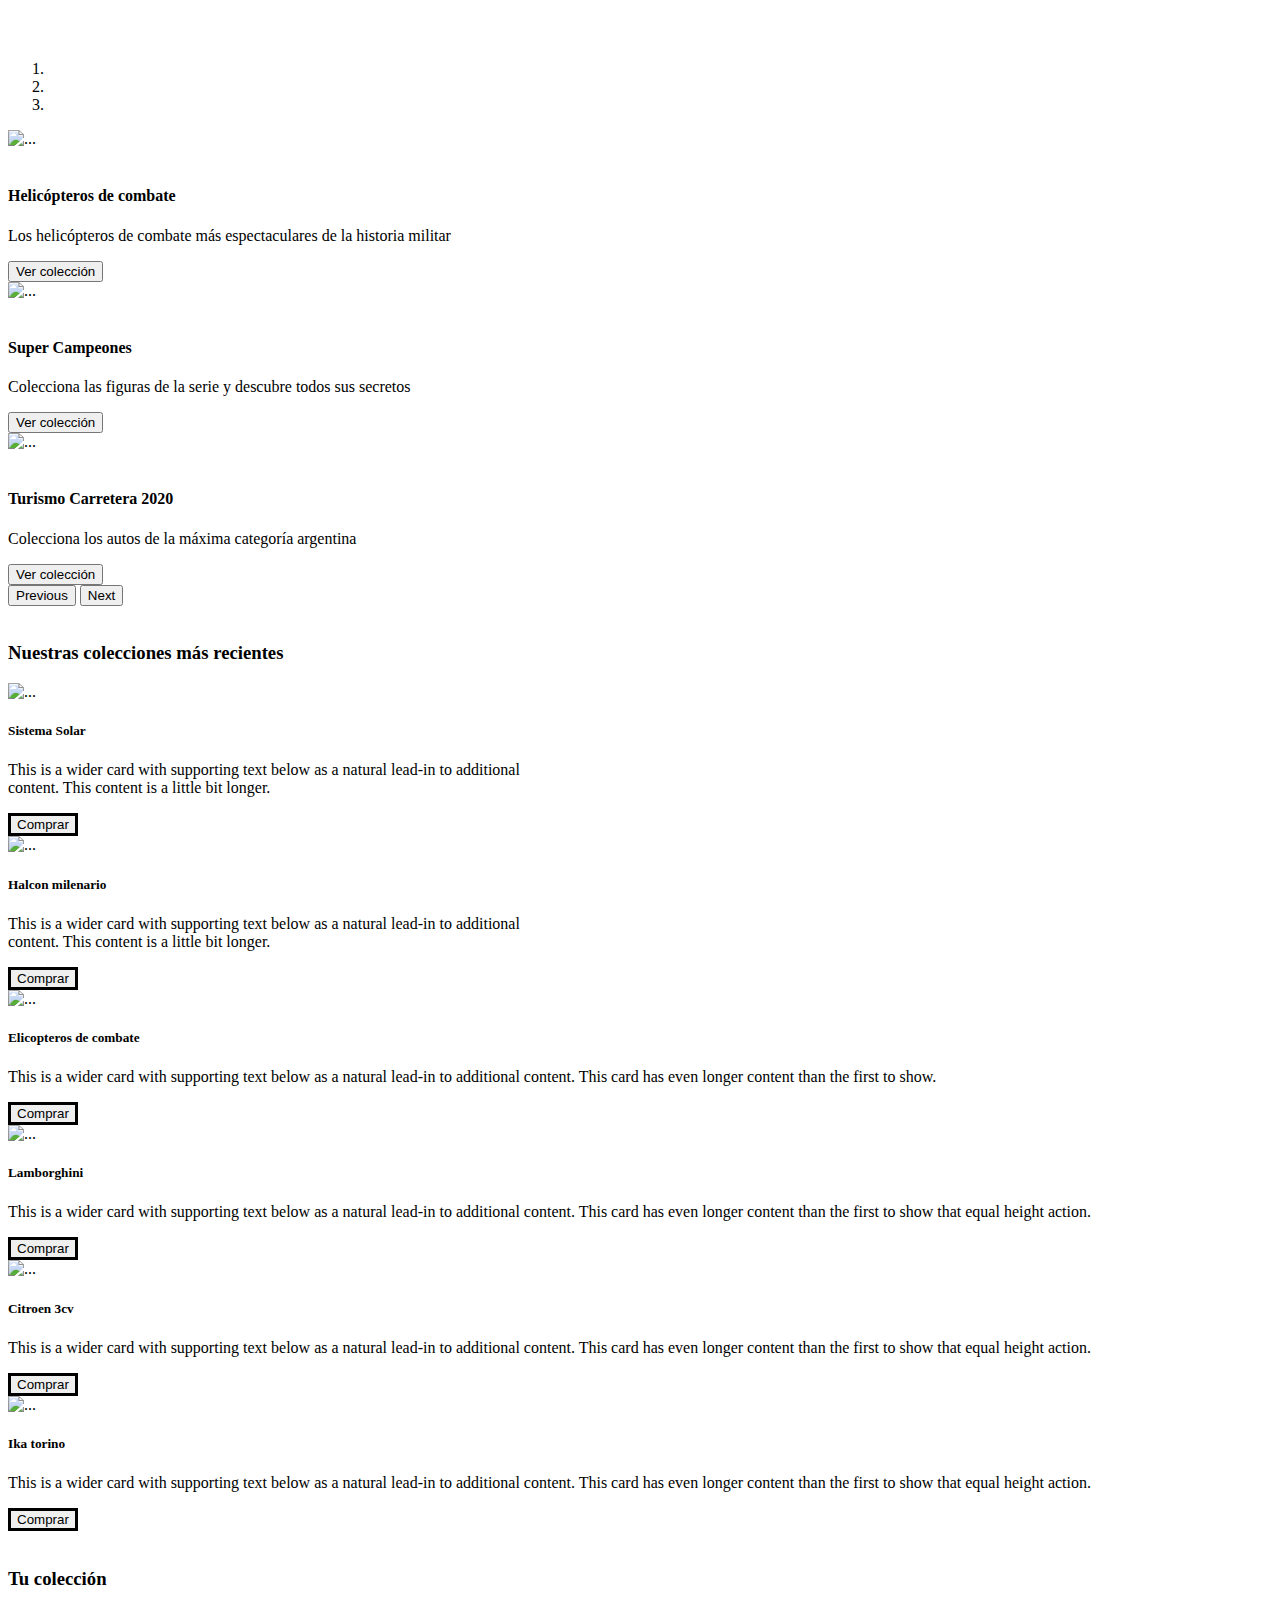
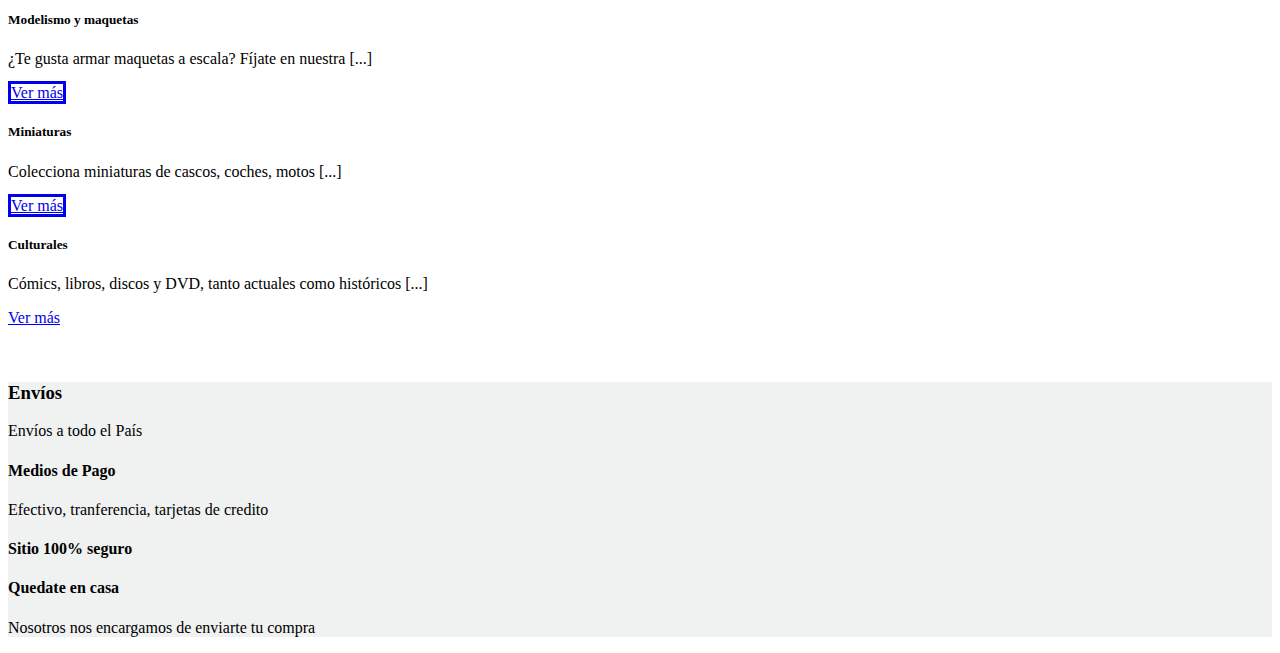
==== Demowebstore/src/main/resources/templates/main.html @ e596d376 "Task: Creación y formateo de la pagina principal. Responsable: Marisel A Yapura" ====
<!DOCTYPE html>
<html xmlns:th="http://www.thymeleaf.org">
	<head>
		<meta charset="UTF-8">
		<meta name="viewport" content="user-scalable=no, width=device-width, initial-scale=1">
		<title>Pagina principal - Tienda Web</title>
		<link rel="stylesheet" type="text/css" th:href="@{/css/styles.css}">
		<link rel="stylesheet" type="text/css" th:href="@{/webjars/bootstrap/4.6.1/css/bootstrap.min.css}">
		<link rel="stylesheet" th:href="@{/webjars/fortawesome__fontawesome-free/5.15.3/css/all.css}">
	</head>
	<body class="fondo">
	
		<!-- HEADER -->
		<header class="fixed-top" th:insert="layout/header :: header"></header> 
			<br> <br>
			
		<!-- CAROUSEL -->
		<div id="carouselExampleIndicators" class="carousel slide" data-ride="carousel">
		  <ol class="carousel-indicators">
		    <li data-target="#carouselExampleIndicators" data-slide-to="0" class="active"></li>
		    <li data-target="#carouselExampleIndicators" data-slide-to="1"></li>
		    <li data-target="#carouselExampleIndicators" data-slide-to="2"></li>
		  </ol>
		  <div class="carousel-inner text-uppercase">
		    <div class="carousel-item active">
			    <div class="row fondo-carousel py-5">
				      <div class="col-md-6 text-right">
				      	<img class="format-img-carousel" th:src="@{/img/carousel01.png}" alt="...">		      
				      </div>
				      <div class="col-md-6 align-self-center">
				      	  <img alt="" th:src="@{/img/cartel_carousel01.png}">
					      <div class="py-3">
					      	<h4>Helicópteros de combate</h4>
					      	<p class="font-italic">Los helicópteros de combate más espectaculares de la historia militar</p>
					      </div>
					      <button type="button" class="btn btn-danger text-uppercase rounded-pill font-weight-bold">Ver colecci&oacute;n</button>
				      </div>
			      </div>
		     </div>
		     <div class="carousel-item">
			    <div class="row fondo-carousel02 py-5">
				      <div class="col-md-6 text-right">
				      	<img class="format-img-carousel" th:src="@{/img/carousel02.png}" alt="...">		      
				      </div>
				      <div class="col-md-6 align-self-center">
				      	  <img alt="" th:src="@{/img/cartel_carousel02.png}">
					      <div class="py-3">
					      	<h4>Super Campeones</h4>
					      	<p class="font-italic">Colecciona las figuras de la serie y descubre todos sus secretos</p>
					      </div>
					      <button type="button" class="btn btn-danger text-uppercase rounded-pill font-weight-bold">Ver colecci&oacute;n</button>
				      </div>
			    </div>
		     </div>
		     <div class="carousel-item">
			    <div class="row fondo-carousel03 py-5">
				      <div class="col-md-6 text-right">
				      	<img class="format-img-carousel" th:src="@{/img/carousel03.png}" alt="...">		      
				      </div>
				      <div class="col-md-6 align-self-center">
				      	  <img alt="" th:src="@{/img/cartel_carousel03.png}">
					      <div class="text-white py-3">
					      	<h4>Turismo Carretera 2020</h4>
					      	<p class="font-italic">Colecciona los autos de la máxima categoría argentina</p>
					      </div>
					      <button type="button" class="btn btn-danger text-uppercase rounded-pill font-weight-bold">Ver colecci&oacute;n</button>
				      </div>
			    </div>
		     </div>
		   </div>
		   <button class="carousel-control-prev" type="button" data-target="#carouselExampleIndicators" data-slide="prev">
		     <span class="carousel-control-prev-icon" aria-hidden="true"></span>
		     <span class="sr-only">Previous</span>
		   </button>
		   <button class="carousel-control-next" type="button" data-target="#carouselExampleIndicators" data-slide="next">
		     <span class="carousel-control-next-icon" aria-hidden="true"></span>
		     <span class="sr-only">Next</span>
		   </button>
		 </div>
	<!-- 		<div class="jumbotron jumbotron-fluid bg-img text-white">
				<div class="container">
					<h1 class="display-4">Modelismo y maquetas</h1>
				    <p class="lead">
				    	&iquest;Te gusta armar maquetas a escala? F&iacute;jate en nuestra selecci&oacute;n de coleccionables de maquetas y modelismo. Arma paso a paso coches, buques, aviones, casas o locomotoras, &iexcl;todo lo que puedas imaginar!
				    </p>
				</div>
			</div>  -->
		 <br>
		 
		 <div class="text-center text-uppercase my-4">
		 	<h3>Nuestras colecciones m&aacute;s recientes</h3>
		 </div>
		 
		 <!-- CARDS -->
		 <div class="container">
		 
			 <div class="row card-deck">
				<div class="card mb-3" style="max-width: 540px;">
					<div class="row no-gutters m-2">
						<div class="col-md-5 bg-fondo-card text-center ">
					      <img th:src="@{/img/mod01.png}" class="format-img-card" alt="...">
					    </div>
					    <div class="col-md-7">
					      <div class="card-body">
					        <h5 class="card-title text-uppercase">Sistema Solar</h5>
					        <p class="card-text">This is a wider card with supporting text below as a natural lead-in to additional content. This content is a little bit longer.</p>
					        <button type="button" class="btn btn-outline-danger text-uppercase font-weight-bold rounded-pill" style="border: solid;">Comprar</button>					      
					      </div>
					    </div>
					 </div>
				 </div>
				<div class="card mb-3" style="max-width: 540px;">
					  <div class="row no-gutters m-2">
					    <div class="col-md-5 bg-fondo-card text-center">
					      <img th:src="@{/img/mod02.png}" class="format-img-card" alt="...">
					    </div>
					    <div class="col-md-7">
					      <div class="card-body">
					        <h5 class="card-title text-uppercase">Halcon milenario</h5>
					        <p class="card-text">This is a wider card with supporting text below as a natural lead-in to additional content. This content is a little bit longer.</p>
					        <button type="button" class="btn btn-outline-danger text-uppercase font-weight-bold rounded-pill"  style="border: solid">Comprar</button>
					      </div>
					    </div>
					  </div>
				  </div>
			  </div>
			  
			  <div class="card-deck row">
			 	<div class="card">
			 	  <div class="m-2 text-center">
			 	  	<div class="bg-fondo-card p-3">
				    	<img th:src="@{/img/mod03.png}" class="card-img-top format-img-card mx-auto px-auto" alt="...">
				 	</div>
				 	<div class="card-body">
				      <h5 class="card-title text-uppercase">Elicopteros de combate</h5>
				      <p class="card-text">This is a wider card with supporting text below as a natural lead-in to additional content. This card has even longer content than the first to show.</p>
				    </div>
				    <div class="card-footer bg-white">
				      <button type="button" class="btn btn-outline-danger text-uppercase font-weight-bold rounded-pill" style="border: solid">Comprar</button>
				    </div>
				   </div>
				 </div>
				 <div class="card">
				   <div class="m-2 text-center">
				    <div class="bg-fondo-card p-3">
				    	<img th:src="@{/img/mod05.png}" class="card-img-top format-img-card mx-auto px-auto" alt="...">
				    </div>
				    <div class="card-body">
				      <h5 class="card-title text-uppercase">Lamborghini</h5>
				      <p class="card-text">This is a wider card with supporting text below as a natural lead-in to additional content. This card has even longer content than the first to show that equal height action.</p>
				    </div>
				    <div class="card-footer bg-white">
				      <button type="button" class="btn btn-outline-danger text-uppercase font-weight-bold rounded-pill" style="border: solid">Comprar</button>
				    </div>
				    </div>
				 </div>
				 <div class="card">
				  <div class="m-2 text-center">
				    <div class="bg-fondo-card p-3">
				      <img th:src="@{/img/mod06.png}" class="card-img-top format-img-card mx-auto px-auto" alt="...">
				    </div>
				   <div class="card-body">
				      <h5 class="card-title text-uppercase">Citroen 3cv</h5>
				      <p class="card-text">This is a wider card with supporting text below as a natural lead-in to additional content. This card has even longer content than the first to show that equal height action.</p>
				    </div>
				    <div class="card-footer bg-white">
				      <button type="button" class="btn btn-outline-danger text-uppercase font-weight-bold rounded-pill" style="border: solid">Comprar</button>
				    </div>
				  </div>
				 </div>
				 <div class="card">
				   <div class="m-2 text-center">
				    <div class="bg-fondo-card p-3">
				      <img th:src="@{/img/mod07.png}" class="card-img-top format-img-card mx-auto px-auto" alt="..."> 
				    </div>
				    <div class="card-body">
				      <h5 class="card-title text-uppercase">Ika torino</h5>
				      <p class="card-text">This is a wider card with supporting text below as a natural lead-in to additional content. This card has even longer content than the first to show that equal height action.</p>
				    </div>
				    <div class="card-footer bg-white">
				      <button type="button" class="btn btn-outline-danger text-uppercase font-weight-bold rounded-pill" style="border: solid">Comprar</button>
				    </div>
				   </div>
				 </div>
			  </div>
			  <br>
			 
			  <div class="text-center text-uppercase my-4">
			 	<h3>Tu colecci&oacute;n</h3>
			  </div>
			  <div class="row text-center ">
			    <div class="col-sm-4">
			      <div class="card p-2">
			        <div class="card-body fondo-sec">
			          <h5 class="card-title text-uppercase">Modelismo y maquetas</h5>
			          <p class="card-text">¿Te gusta armar maquetas a escala? F&iacute;jate en nuestra [...]</p>
			          <a href="#" class="btn btn-danger text-uppercase rounded-pill font-weight-bold" style="border: solid">Ver m&aacute;s</a>
			        </div>
			      </div>
			    </div>
			    <div class="col-sm-4">
			      <div class="card p-2">
			        <div class="card-body  fondo-sec">
			          <h5 class="card-title text-uppercase">Miniaturas</h5>
			          <p class="card-text">Colecciona miniaturas de cascos, coches, motos [...]</p>
			          <a href="#" class="btn btn-danger text-uppercase rounded-pill font-weight-bold" style="border: solid">Ver m&aacute;s</a>
			        </div>
			      </div>
			    </div>
			   	<div class="col-sm-4">
			      <div class="card p-2">
			        <div class="card-body  fondo-sec">
			          <h5 class="card-title text-uppercase">Culturales</h5>
			          <p class="card-text">C&oacute;mics, libros, discos y DVD, tanto actuales como hist&oacute;ricos [...]</p>
			          <a href="#" class="btn btn-danger text-uppercase rounded-pill font-weight-bold">Ver m&aacute;s</a>
			        </div>
			      </div>
			    </div>
			  </div>
		 </div>
		 <br><br>
		 <div class="mt-3 mb-0 text-dark" style="background-color: rgba(153, 163, 164, 0.15);">
			<div class="container row mx-auto px-auto">
			 	<div class="col-md-3 col-sm-6 col-xs-12 text-center py-5">
			 		<i class="fas fa-parachute-box fa-3x my-3"></i>
			 		<h3 class="text-uppercase">Env&iacute;os</h3>
			 		<p>Env&iacute;os a todo el Pa&iacute;s</p>
			 	</div>
			 	<div class="col-md-3 col-sm-6 col-xs-12 text-center py-5">
			 		<i class="fas fa-money-check-alt fa-3x my-3"></i>
			 		<h4 class="text-uppercase">Medios de Pago</h4>
			 		<p>Efectivo, tranferencia, tarjetas de credito</p>
			 	</div>
			 	<div class="col-md-3 col-sm-6 col-xs-12 text-center py-5">
			 		<i class="fas fa-shield-alt fa-3x my-3"></i>
			 		<h4 class="text-uppercase">Sitio 100% seguro</h4>
			 	</div>
			 	<div class="col-md-3 col-sm-6 col-xs-12 text-center py-5">
			 		<i class="fas fa-house-user fa-3x my-3"></i>
			 		<h4 class="text-uppercase">Quedate en casa</h4>
			 		<p>Nosotros nos encargamos de enviarte tu compra</p>
			 	</div>
			 </div>
		 </div>
		 
		 <!-- FOOTER -->
		 <footer class="" th:insert="layout/footer :: footer"></footer>

		 <script type="text/javascript" th:src="@{/webjars/jquery/3.5.1/dist/jquery.min.js}"></script>
		 <script type="text/javascript" th:src="@{/webjars/popper.js/1.16.0/popper.min.js}"></script>
		 <script type="text/javascript" th:src="@{/webjars/bootstrap/4.6.1/js/bootstrap.min.js}"></script>
	
	</body>
</html>
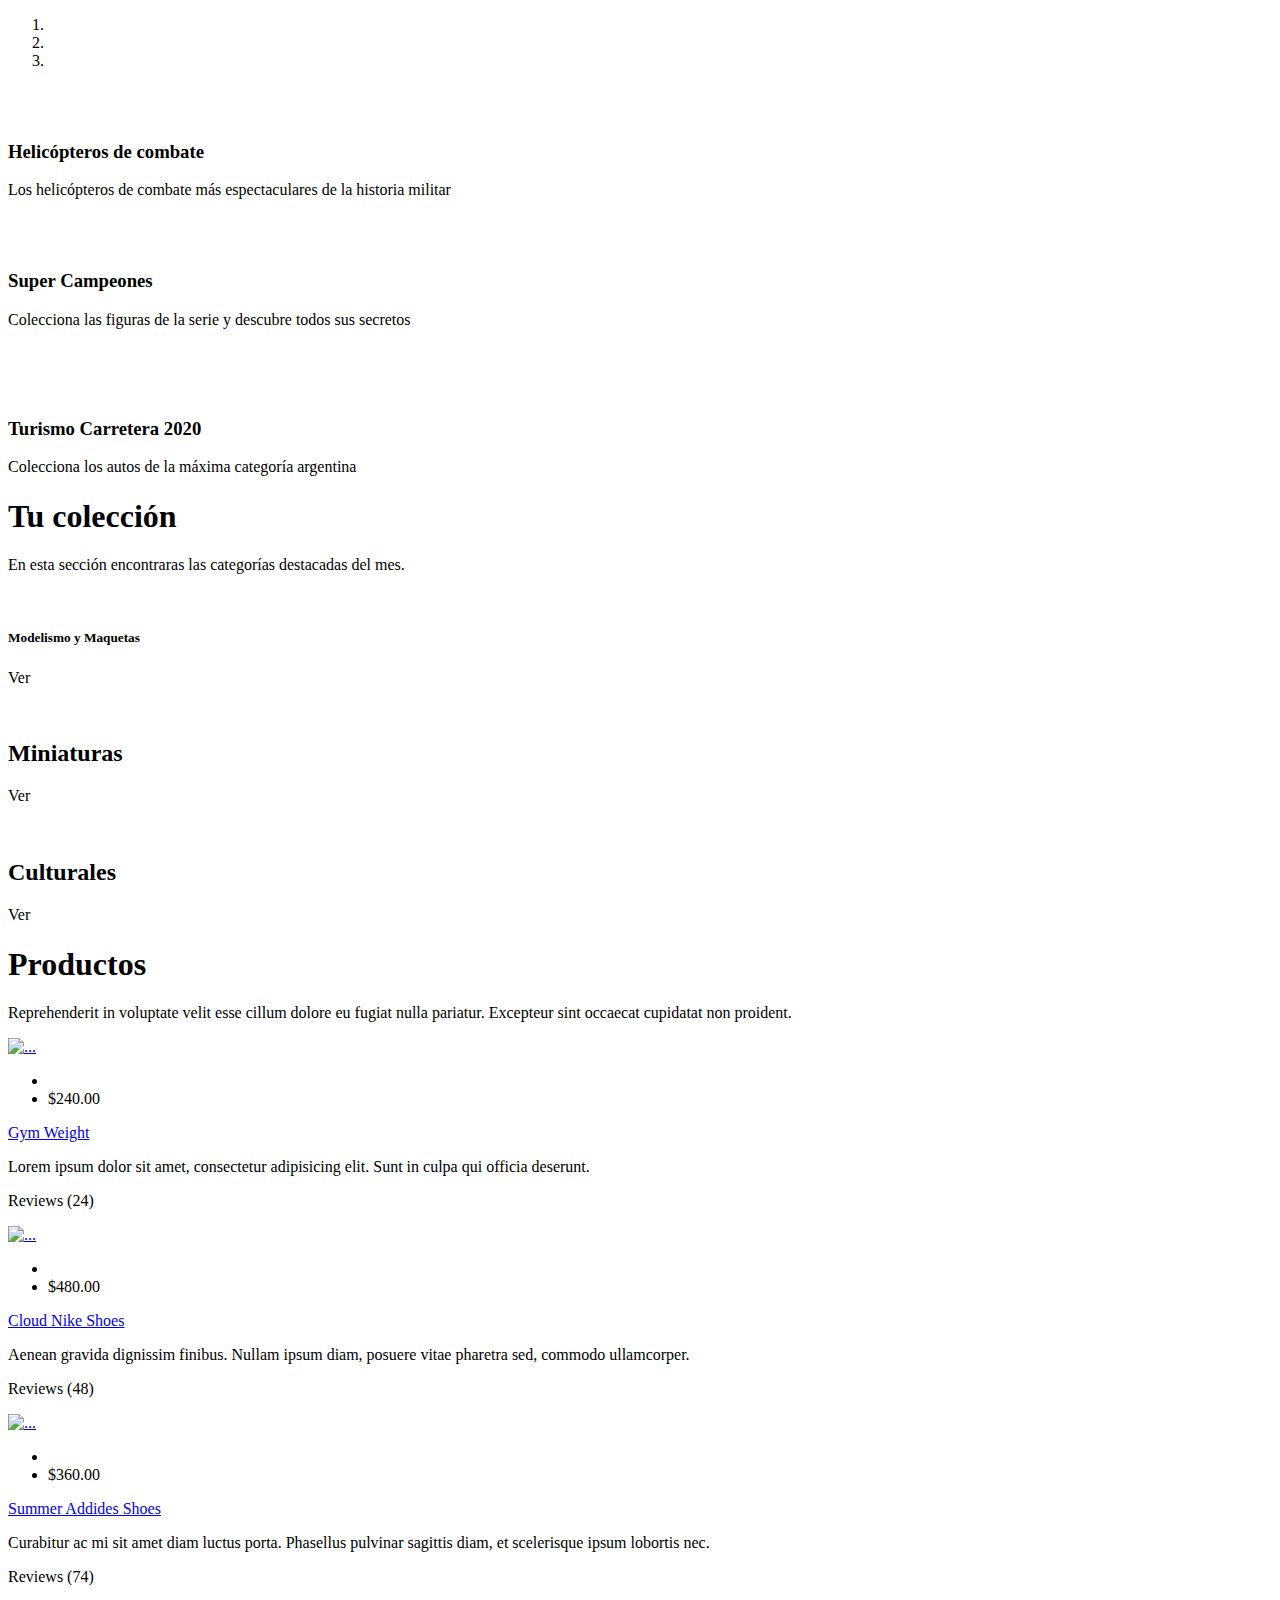
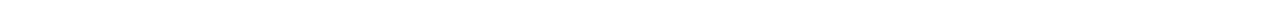
==== commit 711ef996: "Responsable: Marisel A Yapura task: modificación y maquetado de página principal del sitio, login, a" ====
--- a/Demowebstore/src/main/resources/templates/main.html
+++ b/Demowebstore/src/main/resources/templates/main.html
@@ -3,18 +3,238 @@
 	<head>
 		<meta charset="UTF-8">
 		<meta name="viewport" content="user-scalable=no, width=device-width, initial-scale=1">
-		<title>Pagina principal - Tienda Web</title>
+		<title>Planeta Hobby - Página principal</title>
 		<link rel="stylesheet" type="text/css" th:href="@{/css/styles.css}">
 		<link rel="stylesheet" type="text/css" th:href="@{/webjars/bootstrap/4.6.1/css/bootstrap.min.css}">
+    	<link rel="stylesheet" type="text/css" th:href="@{/css/templatemo.css}">
+    	<link rel="stylesheet" type="text/css" th:href="@{/css/custom.css}">
 		<link rel="stylesheet" th:href="@{/webjars/fortawesome__fontawesome-free/5.15.3/css/all.css}">
+		<link rel="stylesheet" href="https://fonts.googleapis.com/css2?family=Roboto:wght@100;200;300;400;500;700;900&display=swap">
 	</head>
 	<body class="fondo">
 	
 		<!-- HEADER -->
-		<header class="fixed-top" th:insert="layout/header :: header"></header> 
-			<br> <br>
-			
-		<!-- CAROUSEL -->
+		<header th:insert="layout/header :: header"></header> 
+		
+		
+	    <!-- Start Banner Hero -->
+	    <div id="template-mo-zay-hero-carousel" class="carousel slide" data-ride="carousel">
+	        <ol class="carousel-indicators">
+	            <li data-target="#template-mo-zay-hero-carousel" data-slide-to="0" class="active"></li>
+	            <li data-target="#template-mo-zay-hero-carousel" data-slide-to="1"></li>
+	            <li data-target="#template-mo-zay-hero-carousel" data-slide-to="2"></li>
+	        </ol>
+	        <div class="carousel-inner">
+	        	
+	            <div class="carousel-item active fondo-carousel">
+	                <div class="container">
+	                    <div class="row pt-4">
+	                        <div class="mx-auto col-md-8 col-lg-6 order-lg-last">
+	                            <img class="img-fluid" th:src="@{/img/im01.png}" alt="">
+	                        </div>
+	                        <div class="col-lg-6 mb-0 d-flex align-items-center">
+	                            <div class="text-align-left align-self-center">
+	                            	<img alt="" th:src="@{/img/cartel_carousel01.png}">
+	                                <!--  <h1 class="h1 text-success"><b>Zay</b> eCommerce</h1>-->
+	                                <h3 class="h2">Helicópteros de combate</h3>
+	                                <p>
+	                                   Los helicópteros de combate más espectaculares de la historia militar
+	                                </p>
+	                            </div>
+	                        </div>
+	                    </div>
+	                </div>
+	            </div>
+	            <div class="carousel-item fondo-carousel02">
+	                <div class="container">
+	                    <div class="row pt-4">
+	                        <div class="mx-auto col-md-8 col-lg-6 order-lg-last">
+	                            <img class="img-fluid" th:src="@{/img/im02.png}" alt="">
+	                        </div>
+	                        <div class="col-lg-6 mb-0 d-flex align-items-center">
+	                            <div class="text-align-left">
+	                               <!--   <h1 class="h1">Proident occaecat</h1>-->
+	                                <img alt="" th:src="@{/img/cartel_carousel02.png}">
+	                                <h3 class="h2">Super Campeones</h3>
+	                                <p>
+										Colecciona las figuras de la serie y descubre todos sus secretos
+	                                </p>
+	                            </div>
+	                        </div>
+	                    </div>
+	                </div>
+	            </div>
+	            <div class="carousel-item fondo-carousel03">
+	                <div class="container">
+	                	<br>
+	                    <div class="row pt-4">
+	                        <div class="mx-auto col-md-8 col-lg-6 order-lg-last">
+	                            <img class="img-fluid" th:src="@{/img/im03.png}" alt="">
+	                        </div>
+	                        <div class="col-lg-6 mb-0 d-flex align-items-center">
+	                            <div class="text-align-left">
+	                               <!--   <h1 class="h1">Repr in voluptate</h1>-->
+	                                <img alt="" th:src="@{/img/cartel_carousel03.png}">
+	                                <h3 class="h2">Turismo Carretera 2020</h3>
+	                                <p>
+	                                	Colecciona los autos de la máxima categoría argentina
+	                                </p>
+	                            </div>
+	                        </div>
+	                    </div>
+	                </div>
+	            </div>
+	        </div>
+	        
+	        <a class="carousel-control-prev text-decoration-none w-auto ps-3" href="#template-mo-zay-hero-carousel" role="button" data-slide="prev">
+	            <i class="fas fa-chevron-left"></i>
+	        </a>
+	        <a class="carousel-control-next text-decoration-none w-auto pe-3" href="#template-mo-zay-hero-carousel" role="button" data-slide="next">
+	            <i class="fas fa-chevron-right"></i>
+	        </a>
+	    <!--     
+	       <button class="carousel-control-prev" type="button" data-target="#carouselExampleIndicators" data-slide="prev">
+		     <span class="carousel-control-prev-icon" aria-hidden="true"></span>
+		     <span class="sr-only">Previous</span>
+		   </button>
+		   <button class="carousel-control-next" type="button" data-target="#carouselExampleIndicators" data-slide="next">
+		     <span class="carousel-control-next-icon" aria-hidden="true"></span>
+		     <span class="sr-only">Next</span>
+		   </button> -->
+	    </div>
+    <!-- End Banner Hero -->
+
+
+   <!-- Start Categories of The Month -->
+    <section class="container py-5 text-capitalize">
+        <div class="row text-center pt-3">
+            <div class="col-lg-6 m-auto">
+                <h1 class="h1">Tu colecci&oacute;n</h1>
+                <p>
+                   En esta secci&oacute;n encontraras las categor&iacute;as destacadas del mes.
+                </p>
+            </div>
+        </div>
+        <div class="row ">
+            <div class="col-12 col-md-4 p-5 mt-3">
+                <a href="#"><img th:src="@{/img/sec01.png}" class="rounded-pill img-fluid border"></a>
+                <h5 class="text-center mt-3 mb-3">Modelismo y Maquetas</h5>
+                <p class="text-center"><a class="btn btn-success">Ver</a></p>
+            </div>
+            <div class="col-12 col-md-4 p-5 mt-3">
+                <a href="#"><img th:src="@{/img/sec02.png}" class="rounded-circle img-fluid border"></a>
+                <h2 class="h5 text-center mt-3 mb-3">Miniaturas</h2>
+                <p class="text-center"><a class="btn btn-success">Ver</a></p>
+            </div>
+            <div class="col-12 col-md-4 p-5 mt-3">
+                <a href="#"><img th:src="@{/img/sec03.png}" class="rounded-circle img-fluid border"></a>
+                <h2 class="h5 text-center mt-3 mb-3">Culturales</h2>
+                <p class="text-center"><a class="btn btn-success">Ver</a></p>
+            </div>
+        </div>
+    </section>
+    <!-- End Categories of The Month -->
+
+
+    <!-- Start Featured Product -->
+    <section class="bg-light">
+        <div class="container py-5">
+            <div class="row text-center py-3">
+                <div class="col-lg-6 m-auto">
+                    <h1 class="h1">Productos</h1>
+                    <p>
+                        Reprehenderit in voluptate velit esse cillum dolore eu fugiat nulla pariatur.
+                        Excepteur sint occaecat cupidatat non proident.
+                    </p>
+                </div>
+            </div>
+            <div class="row">
+                <div class="col-12 col-md-4 mb-4">
+                    <div class="card h-100">
+                        <a class="fondo-prod" href="shop-single.html">
+                            <img th:src="@{/img/mod01.png}" class="card-img-top" alt="...">
+                        </a>
+                        <div class="card-body">
+                            <ul class="list-unstyled d-flex justify-content-between">
+                                <li>
+                                    <i class="text-warning fa fa-star"></i>
+                                    <i class="text-warning fa fa-star"></i>
+                                    <i class="text-warning fa fa-star"></i>
+                                    <i class="text-muted fa fa-star"></i>
+                                    <i class="text-muted fa fa-star"></i>
+                                </li>
+                                <li class="text-muted text-right">$240.00</li>
+                            </ul>
+                            <a href="shop-single.html" class="h2 text-decoration-none text-dark">Gym Weight</a>
+                            <p class="card-text">
+                                Lorem ipsum dolor sit amet, consectetur adipisicing elit. Sunt in culpa qui officia deserunt.
+                            </p>
+                            <p class="text-muted">Reviews (24)</p>
+                        </div>
+                    </div>
+                </div>
+                <div class="col-12 col-md-4 mb-4">
+                    <div class="card h-100">
+                        <a class="fondo-prod" href="shop-single.html">
+                            <img th:src="@{/img/mod02.png}" class="card-img-top" alt="...">
+                        </a>
+                        <div class="card-body">
+                            <ul class="list-unstyled d-flex justify-content-between">
+                                <li>
+                                    <i class="text-warning fa fa-star"></i>
+                                    <i class="text-warning fa fa-star"></i>
+                                    <i class="text-warning fa fa-star"></i>
+                                    <i class="text-muted fa fa-star"></i>
+                                    <i class="text-muted fa fa-star"></i>
+                                </li>
+                                <li class="text-muted text-right">$480.00</li>
+                            </ul>
+                            <a href="shop-single.html" class="h2 text-decoration-none text-dark">Cloud Nike Shoes</a>
+                            <p class="card-text">
+                                Aenean gravida dignissim finibus. Nullam ipsum diam, posuere vitae pharetra sed, commodo ullamcorper.
+                            </p>
+                            <p class="text-muted">Reviews (48)</p>
+                        </div>
+                    </div>
+                </div>
+                <div class="col-12 col-md-4 mb-4">
+                    <div class="card h-100">
+                        <a class="fondo-prod" href="shop-single.html">
+                            <img th:src="@{/img/mod05.png}" class="card-img-top" alt="...">
+                        </a>
+                        <div class="card-body">
+                            <ul class="list-unstyled d-flex justify-content-between">
+                                <li>
+                                    <i class="text-warning fa fa-star"></i>
+                                    <i class="text-warning fa fa-star"></i>
+                                    <i class="text-warning fa fa-star"></i>
+                                    <i class="text-warning fa fa-star"></i>
+                                    <i class="text-warning fa fa-star"></i>
+                                </li>
+                                <li class="text-muted text-right">$360.00</li>
+                            </ul>
+                            <a href="shop-single.html" class="h2 text-decoration-none text-dark">Summer Addides Shoes</a>
+                            <p class="card-text">
+                                Curabitur ac mi sit amet diam luctus porta. Phasellus pulvinar sagittis diam, et scelerisque ipsum lobortis nec.
+                            </p>
+                            <p class="text-muted">Reviews (74)</p>
+                        </div>
+                    </div>
+                </div>
+            </div>
+        </div>
+    </section>
+    <!-- End Featured Product -->
+
+
+
+
+
+
+
+
+		<!--	<br> <br>			
+		 CAROUSEL 
 		<div id="carouselExampleIndicators" class="carousel slide" data-ride="carousel">
 		  <ol class="carousel-indicators">
 		    <li data-target="#carouselExampleIndicators" data-slide-to="0" class="active"></li>
@@ -77,21 +297,23 @@
 		     <span class="sr-only">Next</span>
 		   </button>
 		 </div>
-	<!-- 		<div class="jumbotron jumbotron-fluid bg-img text-white">
+		 
+		 
+		<div class="jumbotron jumbotron-fluid bg-img text-white">
 				<div class="container">
 					<h1 class="display-4">Modelismo y maquetas</h1>
 				    <p class="lead">
 				    	&iquest;Te gusta armar maquetas a escala? F&iacute;jate en nuestra selecci&oacute;n de coleccionables de maquetas y modelismo. Arma paso a paso coches, buques, aviones, casas o locomotoras, &iexcl;todo lo que puedas imaginar!
 				    </p>
 				</div>
-			</div>  -->
+			</div>  
 		 <br>
 		 
 		 <div class="text-center text-uppercase my-4">
 		 	<h3>Nuestras colecciones m&aacute;s recientes</h3>
 		 </div>
 		 
-		 <!-- CARDS -->
+		  CARDS 
 		 <div class="container">
 		 
 			 <div class="row card-deck">
@@ -241,7 +463,8 @@
 			 		<p>Nosotros nos encargamos de enviarte tu compra</p>
 			 	</div>
 			 </div>
-		 </div>
+		 </div>-->
+		 
 		 
 		 <!-- FOOTER -->
 		 <footer class="" th:insert="layout/footer :: footer"></footer>
